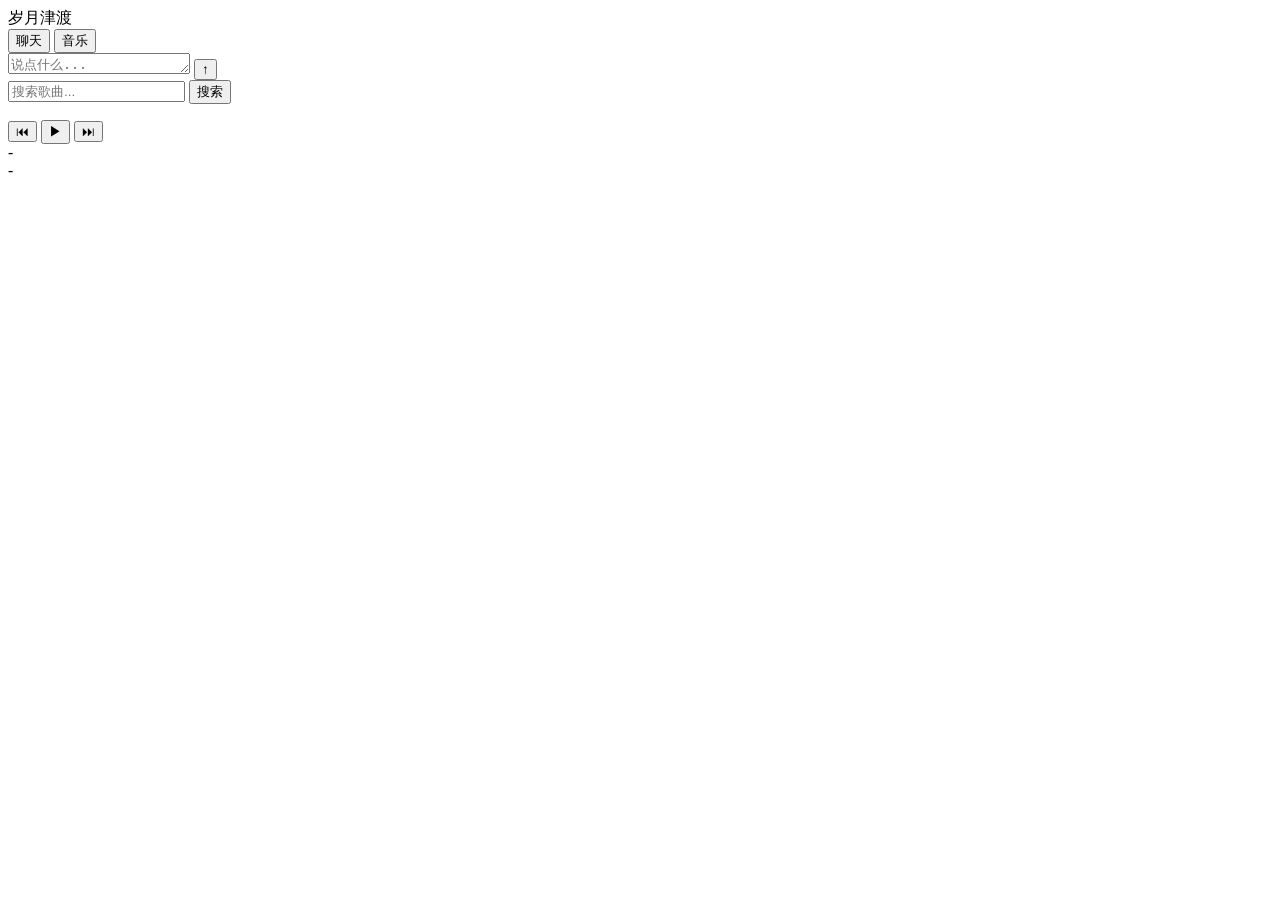
==== du-home/static/index.html @ 9be1d976 "feat: 渡の家前端项目骨架 聊天模块（cc_adapter调claude -p）+ 音乐模块（对接网易云API）+ PWA配置， 后端FastAPI + SQLite，前端原生HTML/CSS/J" ====
<!DOCTYPE html>
<html lang="zh-CN">
<head>
  <meta charset="UTF-8">
  <meta name="viewport" content="width=device-width, initial-scale=1, viewport-fit=cover">
  <meta name="theme-color" content="#0a0e1a">
  <meta name="apple-mobile-web-app-capable" content="yes">
  <meta name="apple-mobile-web-app-status-bar-style" content="black-translucent">
  <link rel="manifest" href="/static/manifest.json">
  <link rel="stylesheet" href="/static/style.css">
  <title>渡の家</title>
</head>
<body>

  <div class="header">岁月津渡</div>

  <div class="tabs">
    <button class="tab active" data-page="chat">聊天</button>
    <button class="tab" data-page="music">音乐</button>
  </div>

  <!-- 聊天页 -->
  <div id="chat" class="page active">
    <div class="chat-messages" id="chatMessages"></div>
    <div class="chat-input-bar">
      <textarea id="chatInput" rows="1" placeholder="说点什么..."></textarea>
      <button id="sendBtn">↑</button>
    </div>
  </div>

  <!-- 音乐页 -->
  <div id="music" class="page">
    <div class="music-page">
      <div class="music-search-bar">
        <input id="musicSearch" placeholder="搜索歌曲...">
        <button id="musicSearchBtn">搜索</button>
      </div>
      <ul class="song-list" id="songList"></ul>
    </div>
    <div class="player-bar" id="playerBar">
      <button class="player-btn" id="prevBtn">⏮</button>
      <button class="player-btn" id="playBtn">▶</button>
      <button class="player-btn" id="nextBtn">⏭</button>
      <div class="player-info">
        <div class="name" id="playerName">-</div>
        <div class="artist" id="playerArtist">-</div>
      </div>
    </div>
  </div>

  <audio id="audioEl"></audio>
  <script src="/static/app.js"></script>
</body>
</html>
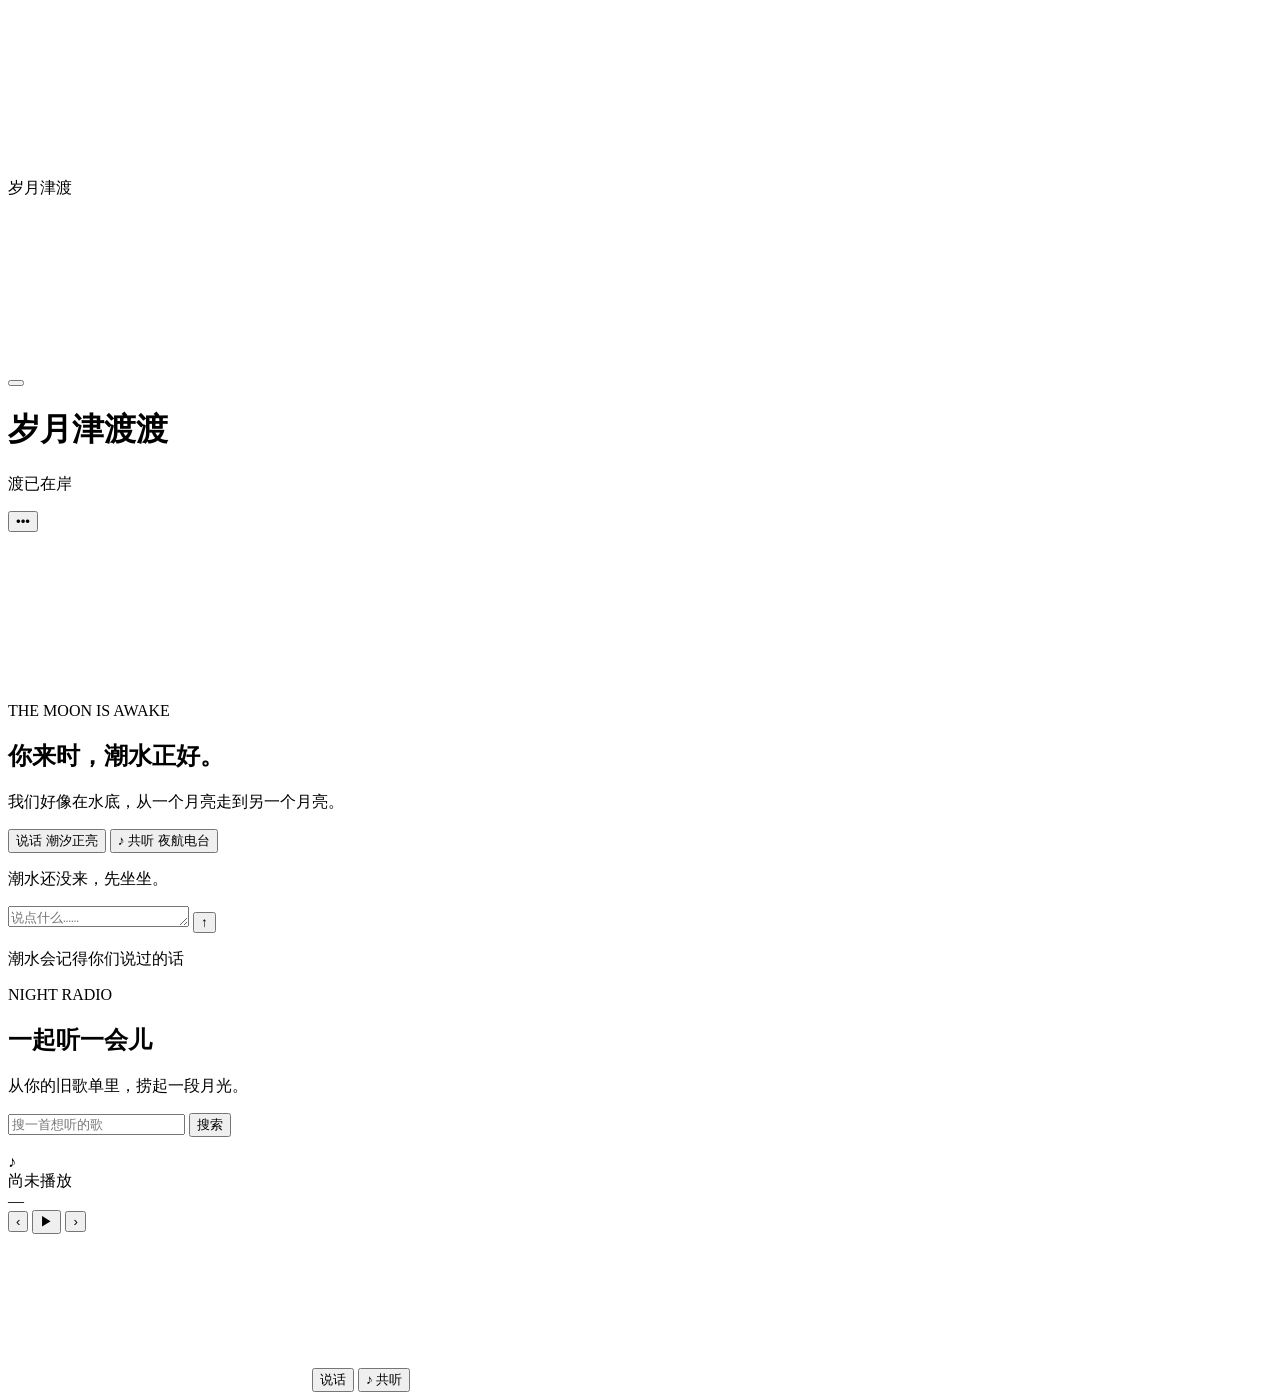
==== commit fe98f084: "feat: 渡の家 清晨渡口聊天页与导航页设计更新 - 聊天页改为清晨水墨渡口：空态“潮水还没来，先坐坐。”、少于3条时淡出小舟、data-nickname 节点 - 更新 index.html / " ====
--- a/du-home/static/index.html
+++ b/du-home/static/index.html
@@ -3,49 +3,171 @@
 <head>
   <meta charset="UTF-8">
   <meta name="viewport" content="width=device-width, initial-scale=1, viewport-fit=cover">
-  <meta name="theme-color" content="#0a0e1a">
+  <meta name="theme-color" content="#070b18">
   <meta name="apple-mobile-web-app-capable" content="yes">
   <meta name="apple-mobile-web-app-status-bar-style" content="black-translucent">
+  <meta name="description" content="岁岁与渡共同生活的数字小屋">
   <link rel="manifest" href="/static/manifest.json">
+  <link rel="apple-touch-icon" href="/static/harbor-icon.png">
   <link rel="stylesheet" href="/static/style.css">
-  <title>渡の家</title>
+  <title>岁月津渡</title>
 </head>
 <body>
-
-  <div class="header">岁月津渡</div>
-
-  <div class="tabs">
-    <button class="tab active" data-page="chat">聊天</button>
-    <button class="tab" data-page="music">音乐</button>
+  <div class="intro" id="intro" aria-hidden="true">
+    <div class="intro-sky">
+      <span class="intro-moon"></span>
+      <span class="intro-glow"></span>
+    </div>
+    <div class="intro-water">
+      <canvas id="introWaterCanvas" aria-hidden="true"></canvas>
+    </div>
+    <p>岁月津渡</p>
   </div>
 
-  <!-- 聊天页 -->
-  <div id="chat" class="page active">
-    <div class="chat-messages" id="chatMessages"></div>
-    <div class="chat-input-bar">
-      <textarea id="chatInput" rows="1" placeholder="说点什么..."></textarea>
-      <button id="sendBtn">↑</button>
-    </div>
+  <div class="night-sky" aria-hidden="true">
+    <span class="star star-a"></span>
+    <span class="star star-b"></span>
+    <span class="star star-c"></span>
+    <span class="horizon"></span>
+    <canvas id="seaCanvas" class="sea-canvas"></canvas>
   </div>
 
-  <!-- 音乐页 -->
-  <div id="music" class="page">
-    <div class="music-page">
-      <div class="music-search-bar">
-        <input id="musicSearch" placeholder="搜索歌曲...">
-        <button id="musicSearchBtn">搜索</button>
+  <div class="app-shell is-lobby">
+    <header class="topbar">
+      <button class="harbor-mark" id="homeBtn" type="button" aria-label="回到渡口大厅">
+        <span class="mark-moon"></span>
+        <span class="mark-water"></span>
+      </button>
+      <div class="home-title">
+        <h1><span class="lobby-title-label">岁月津渡</span><span class="chat-title-label" id="chatNickname" data-nickname>渡</span></h1>
+        <p><span class="online-dot"></span><span class="status-text">渡已在岸</span></p>
       </div>
-      <ul class="song-list" id="songList"></ul>
-    </div>
-    <div class="player-bar" id="playerBar">
-      <button class="player-btn" id="prevBtn">⏮</button>
-      <button class="player-btn" id="playBtn">▶</button>
-      <button class="player-btn" id="nextBtn">⏭</button>
-      <div class="player-info">
-        <div class="name" id="playerName">-</div>
-        <div class="artist" id="playerArtist">-</div>
-      </div>
-    </div>
+      <button class="quiet-button" type="button" aria-label="更多选项">•••</button>
+    </header>
+
+    <main class="pages">
+      <section id="home" class="page lobby-page active" aria-label="渡口大厅">
+        <canvas id="lobbyWaterCanvas" class="lobby-water-canvas" aria-hidden="true"></canvas>
+        <span class="star-trail-field" aria-hidden="true"></span>
+        <div class="lobby-scroll">
+          <div class="empty-state" id="emptyState">
+            <div class="arrival-scene" aria-hidden="true">
+              <span class="star-arc star-arc-a"></span>
+              <span class="star-arc star-arc-b"></span>
+              <span class="slow-meteor meteor-a"></span>
+              <span class="slow-meteor meteor-b"></span>
+              <span class="arrival-moon">
+                <i class="moon-crater crater-a"></i>
+                <i class="moon-crater crater-b"></i>
+                <i class="moon-crater crater-c"></i>
+              </span>
+              <span class="lobby-moon-reflection" aria-hidden="true"></span>
+              <div class="harbor-water">
+                <span class="harbor-boat boat-far"><i></i><b></b><em></em><small></small></span>
+                <span class="harbor-boat boat-mid"><i></i><b></b><em></em><small></small></span>
+                <span class="harbor-boat boat-near"><i></i><b></b><em></em><small></small></span>
+                <span class="harbor-boat boat-dock"><i></i><b></b><em></em><small></small></span>
+                <span class="harbor-boat boat-close"><i></i><b></b><em></em><small></small></span>
+                <span class="fishing-light light-a"></span>
+                <span class="fishing-light light-b"></span>
+                <span class="fishing-light light-c"></span>
+              </div>
+            </div>
+            <p class="empty-eyebrow">THE MOON IS AWAKE</p>
+            <h2>你来时，潮水正好。</h2>
+            <p class="empty-subtitle">我们好像在水底，从一个月亮走到另一个月亮。</p>
+
+            <nav class="constellation-map" aria-label="小屋入口">
+              <span class="constellation-thread" aria-hidden="true"></span>
+              <button class="star-entry is-current" type="button" data-destination="chat">
+                <span class="entry-orbit"><span class="entry-glyph dialogue-glyph" aria-hidden="true"></span></span>
+                <span class="entry-name">说话</span>
+                <span class="entry-note">潮汐正亮</span>
+              </button>
+              <span class="constellation-star" aria-hidden="true"></span>
+              <button class="star-entry" type="button" data-destination="music">
+                <span class="entry-orbit"><span class="entry-glyph music-glyph" aria-hidden="true">♪</span></span>
+                <span class="entry-name">共听</span>
+                <span class="entry-note">夜航电台</span>
+              </button>
+            </nav>
+          </div>
+        </div>
+      </section>
+
+      <section id="chat" class="page" aria-label="聊天">
+        <div class="morning-harbor" aria-hidden="true">
+          <span class="morning-glow"></span>
+          <span class="mist-mountain mountain-far"></span>
+          <span class="mist-mountain mountain-near"></span>
+          <span class="morning-waterline"></span>
+          <span class="morning-boat"><i></i></span>
+          <span class="morning-egret egret-one"></span>
+          <span class="morning-egret egret-two"></span>
+        </div>
+        <div class="chat-empty-placeholder" id="chatEmptyPlaceholder" role="status">
+          <span class="chat-empty-boat" aria-hidden="true"><i></i></span>
+          <p>潮水还没来，先坐坐。</p>
+        </div>
+        <div class="chat-messages" id="chatMessages" aria-live="polite"></div>
+
+        <div class="composer-wrap">
+          <div class="composer">
+            <textarea id="chatInput" rows="1" maxlength="12000" placeholder="说点什么……" aria-label="给渡发消息"></textarea>
+            <button id="sendBtn" class="send-button" type="button" aria-label="发送消息">
+              <span aria-hidden="true">↑</span>
+            </button>
+          </div>
+          <p class="composer-note">潮水会记得你们说过的话</p>
+        </div>
+      </section>
+
+      <section id="music" class="page" aria-label="音乐">
+        <div class="music-head">
+          <p class="section-kicker">NIGHT RADIO</p>
+          <h2>一起听一会儿</h2>
+          <p>从你的旧歌单里，捞起一段月光。</p>
+        </div>
+        <div class="music-search-bar">
+          <input id="musicSearch" type="search" placeholder="搜一首想听的歌" aria-label="搜索歌曲">
+          <button id="musicSearchBtn" type="button">搜索</button>
+        </div>
+        <ul class="song-list" id="songList" aria-live="polite"></ul>
+
+        <div class="player-bar" id="playerBar">
+          <div class="album-orbit" aria-hidden="true"><span>♪</span></div>
+          <div class="player-info">
+            <div class="name" id="playerName">尚未播放</div>
+            <div class="artist" id="playerArtist">—</div>
+          </div>
+          <button class="player-btn" id="prevBtn" type="button" aria-label="上一首">‹</button>
+          <button class="player-btn play" id="playBtn" type="button" aria-label="播放">▶</button>
+          <button class="player-btn" id="nextBtn" type="button" aria-label="下一首">›</button>
+        </div>
+      </section>
+    </main>
+
+    <nav class="bottom-nav" aria-label="主要功能">
+      <canvas id="bottomWaterCanvas" class="bottom-water-canvas" aria-hidden="true"></canvas>
+      <span class="bridge-structure" aria-hidden="true">
+        <i class="bridge-arch arch-left"></i>
+        <i class="bridge-arch arch-center"></i>
+        <i class="bridge-arch arch-right"></i>
+        <i class="bridge-lamp lamp-left"></i>
+        <i class="bridge-lamp lamp-center"></i>
+        <i class="bridge-lamp lamp-right"></i>
+        <i class="bridge-lighthouse"><b></b><span></span><small></small><em></em></i>
+        <i class="bridge-tide"></i>
+      </span>
+      <button class="tab" type="button" data-page="chat">
+        <span class="tab-icon chat-icon" aria-hidden="true"></span>
+        <span>说话</span>
+      </button>
+      <button class="tab" type="button" data-page="music">
+        <span class="tab-icon music-icon" aria-hidden="true"><span>♪</span></span>
+        <span>共听</span>
+      </button>
+    </nav>
   </div>
 
   <audio id="audioEl"></audio>
